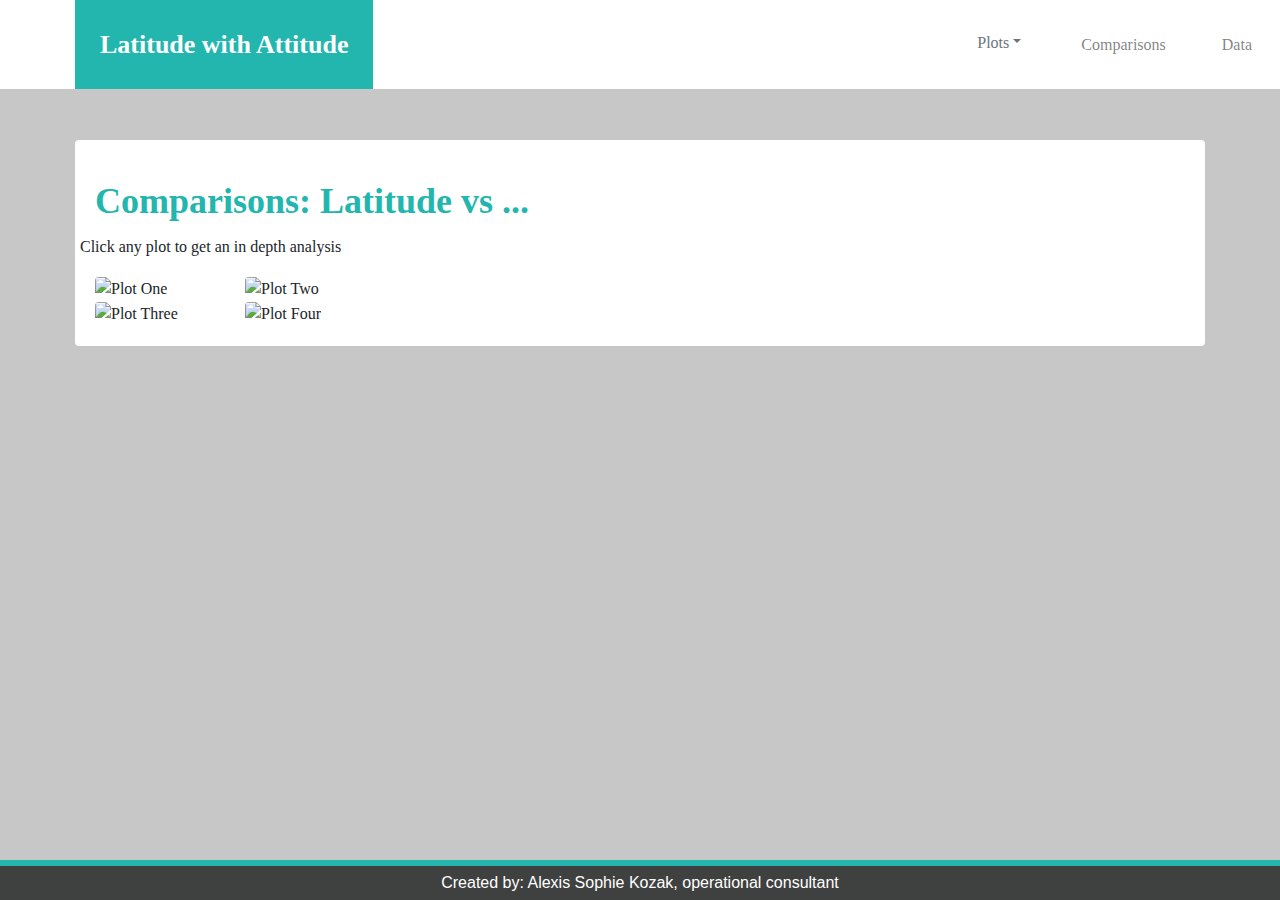
==== comparisons.html @ 845ed53c "fixed upload for pages" ====
<!DOCTYPE html>
<html lang="en-us">
<head>
  <meta charset="UTF-8">
  <title>Home</title>
  <script src="https://code.jquery.com/jquery-3.3.1.slim.min.js" integrity="sha384-q8i/X+965DzO0rT7abK41JStQIAqVgRVzpbzo5smXKp4YfRvH+8abtTE1Pi6jizo" crossorigin="anonymous"></script>
  <script src="https://cdnjs.cloudflare.com/ajax/libs/popper.js/1.14.7/umd/popper.min.js" integrity="sha384-UO2eT0CpHqdSJQ6hJty5KVphtPhzWj9WO1clHTMGa3JDZwrnQq4sF86dIHNDz0W1" crossorigin="anonymous"></script>
  <script src="https://stackpath.bootstrapcdn.com/bootstrap/4.3.1/js/bootstrap.min.js" integrity="sha384-JjSmVgyd0p3pXB1rRibZUAYoIIy6OrQ6VrjIEaFf/nJGzIxFDsf4x0xIM+B07jRM" crossorigin="anonymous"></script>
  <link rel="stylesheet" href="https://stackpath.bootstrapcdn.com/bootstrap/4.3.1/css/bootstrap.min.css" integrity="sha384-ggOyR0iXCbMQv3Xipma34MD+dH/1fQ784/j6cY/iJTQUOhcWr7x9JvoRxT2MZw1T" crossorigin="anonymous">
  <link rel="stylesheet" type="text/css" href="style.css">
</head>
<body style=background-color:#c7c7c7>
  <!-- Navigation Section -->
<nav class="navbar navbar-expand-lg navbar-light bg-white">
    <a class="navbar-brand" href="landingpage.html" style=color:white>Latitude with Attitude</a>
    <button class="navbar-toggler" type="button" data-toggle="collapse" data-target="#navbarTogglerDemo02" aria-controls="navbarTogglerDemo02" aria-expanded="false" aria-label="Toggle navigation">
        <span class="navbar-toggler-icon"></span>
    </button>
    <div class="collapse navbar-collapse" id="navbarTogglerDemo02">
    <ul class="navbar-nav ml-auto mt-2 mt-lg-0">
        <li class="nav-item dropdown">
            <a class="btn btn-white text-secondary dropdown-toggle" href="#" role="button"  data-toggle="dropdown" aria-haspopup="true" aria-expanded="false">Plots</a>
            <div class="dropdown-menu" aria-labelledby="dropdownMenuLink">
                <a class="dropdown-item" href="#">Max Temperature</a>
                <a class="dropdown-item" href="#">Humidity</a>
                <a class="dropdown-item" href="#">Cloudiness</a>
                <a class="dropdown-item" href="#">Wind Speed</a>
            </div>
        </li>
        <li class="nav-item">
            <a class="nav-link" href="comparisons.html">Comparisons</a>
        </li>
        <li class="nav-item">
            <a class="nav-link" href="data.html">Data</a>
        </li>
    </ul>
  </div>
</nav>

<main class="container-fluid">
    <div class="row">
        <div class="col-lg-12">
        <div class="card">
            <div class="card-body">
                <h2 class="card-title" id="comparison-title">Comparisons: Latitude vs ...</h2>
                <div class=row><p>Click any plot to get an in depth analysis</p>
                </div>
                <div class="row align-middle" id="comp-img">
                    <div class="col-6">
                        <img src="C:\Users\alexi\OneDrive\Desktop\Web_Design_Challenge\Resources\assets\images\Fig1.png" class="rounded" alt="Plot One">
                    </div>
                    <div class="col-6">
                        <img src="C:\Users\alexi\OneDrive\Desktop\Web_Design_Challenge\Resources\assets\images\Fig2.png" class="rounded" alt="Plot Two">
                    </div>
                </div>
                <div class="row align-middle" id="comp-img">
                    <div class="col-6">
                        <img src="C:\Users\alexi\OneDrive\Desktop\Web_Design_Challenge\Resources\assets\images\Fig3.png" class="rounded" alt="Plot Three">
                    </div>
                    <div class="col-6">
                        <img src="C:\Users\alexi\OneDrive\Desktop\Web_Design_Challenge\Resources\assets\images\Fig4.png" class="rounded" alt="Plot Four"> 
                    </div>
                </div>  
             </div>
        </div>
        </div>
    </div>
  </main>
  <footer>
        <div class = "footer">Created by:
        <a href="https://www.linkedin.com/in/alexissophiekozak/" template="blank"> Alexis Sophie Kozak, operational consultant</a>
        </div>
    </footer>
</body>
---- style.css ----
.body {
    margin:50px;
    padding:0;
}
.container-fluid {
    width: auto;
    margin-top:115px;
    margin-left: 50px;
    margin-right: 50px;
    padding: 10px;
    font-family:Georgia, 'Times New Roman', Times, serif;
}
div {
    border:none;
}
.card {
    background-color:#ffffff;
    margin: 15px;
    border: none;
}
.card-body {
    padding-top:40px;
}
#sum-img {
    width:225px;
    height:225px;
}
.col-6 img {
    width:100px;
    height:100px;
}
#comp-img {
    width:300px;
    height:auto;
}
.navbar {
    position: fixed;
    left: 0;
    top: 0;
    right: 0;
    padding:0;
    background: #ffffff;
    font-family:Georgia, 'Times New Roman', Times, serif;
    z-index: 9999;
}
.navbar-brand {
    padding: 25px;
    background: #22b6ae;
    font-weight:bold;
    font-size: 26px;
    margin-left: 75px;
}
.navbar ul li {
    display: inline-block;
    padding: 20px;
    cursor: pointer;
    color:#252424;
    background: #ffffff;
}
.navbar ul li a:hover{
    background-color: rgb(180, 180, 180);
    border-radius:3%;
}
.navbar ul li a {
    border: none;
}
.dropdown-menu {
    border:none;
}
#comparison-title {
    color:#22b6ae;
    font-size:36px;
    font-weight: bolder;
}
#summary-title {
    color:#22b6ae;
    font-size:36px;
    font-weight: bolder;
}
#visualize-title {
    color:#22b6ae;
    font-size:30px;
    font-weight: bolder;
}
.footer {
    position: fixed;
    left: 0;
    bottom: 0;
    padding:5px;
    width: 100%;
    border-top-color: #22b6ae;
    border-top-style: solid;
    border-top-width: 6px;
    background-color: #3f4140;
    color: white;
    text-align: center;
}
.footer a {
    text-decoration: none;
    color: white;
}
/* Adding media queries to show the drop-down, and hide the navbar when the screen is smaller than 480 pixels */
@media (max-width: 300px) {
    .navbar li {
      padding: 10px;
    }
    .navbar ul {
      visibility: hidden;
    }
}
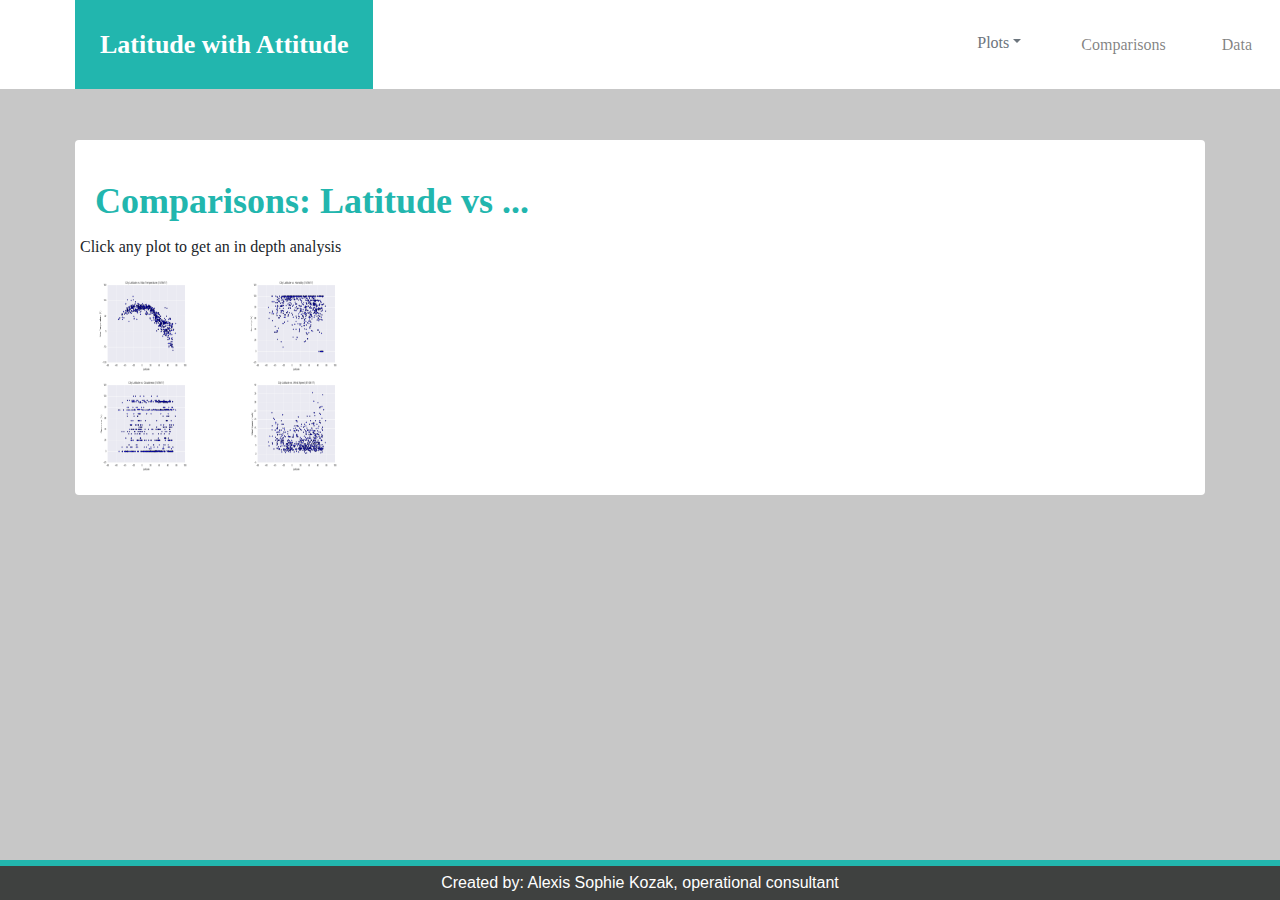
==== commit bc16c912: "fixed image paths" ====
--- a/comparisons.html
+++ b/comparisons.html
@@ -47,18 +47,18 @@
                 </div>
                 <div class="row align-middle" id="comp-img">
                     <div class="col-6">
-                        <img src="C:\Users\alexi\OneDrive\Desktop\Web_Design_Challenge\Resources\assets\images\Fig1.png" class="rounded" alt="Plot One">
+                        <img src="Resources\assets\images\Fig1.png" class="rounded" alt="Plot One">
                     </div>
                     <div class="col-6">
-                        <img src="C:\Users\alexi\OneDrive\Desktop\Web_Design_Challenge\Resources\assets\images\Fig2.png" class="rounded" alt="Plot Two">
+                        <img src="Resources\assets\images\Fig2.png" class="rounded" alt="Plot Two">
                     </div>
                 </div>
                 <div class="row align-middle" id="comp-img">
                     <div class="col-6">
-                        <img src="C:\Users\alexi\OneDrive\Desktop\Web_Design_Challenge\Resources\assets\images\Fig3.png" class="rounded" alt="Plot Three">
+                        <img src="Resources\assets\images\Fig3.png" class="rounded" alt="Plot Three">
                     </div>
                     <div class="col-6">
-                        <img src="C:\Users\alexi\OneDrive\Desktop\Web_Design_Challenge\Resources\assets\images\Fig4.png" class="rounded" alt="Plot Four"> 
+                        <img src="Resources\assets\images\Fig4.png" class="rounded" alt="Plot Four"> 
                     </div>
                 </div>  
              </div>
